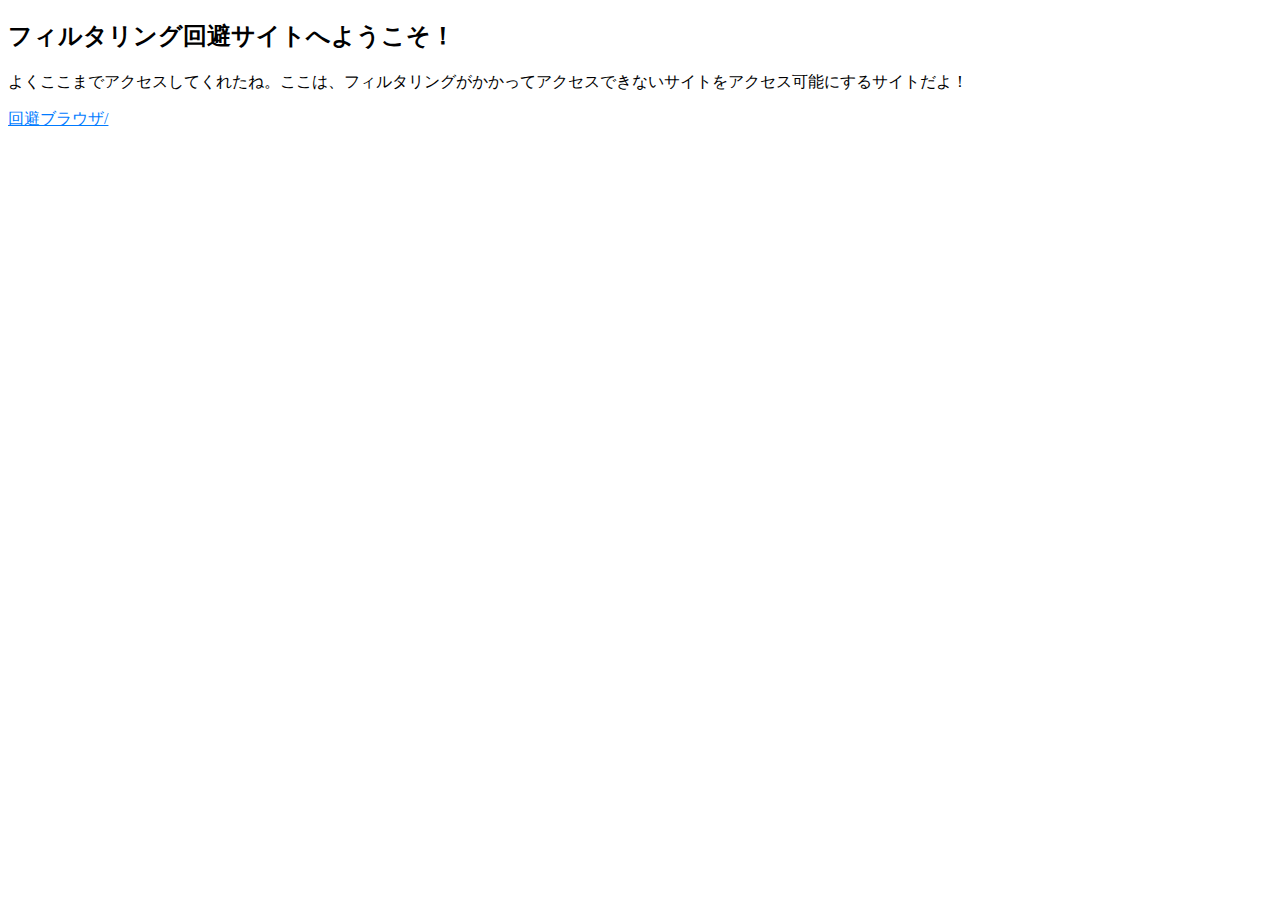
==== index.html @ 61a39e0c "Add files via upload" ====
<!DOCTYPE html>
<html>
<head>
    <meta charset="UTF-8">
	<meta name="viewport" content="width=device-width, initial-scale=1.0, maximum-scale=1.0, user-scalable=no">
	<link rel="stylesheet" href="style.css">
<h2>フィルタリング回避サイトへようこそ！</h2>
<p>よくここまでアクセスしてくれたね。ここは、フィルタリングがかかってアクセスできないサイトをアクセス可能にするサイトだよ！<p>
<a href= "tool/browser.html" target="_blank" >回避ブラウザ/</a>
					</body>
</html>
---- style.css ----
// ダークライト
:root {
  --primary-color: #333; /* ダークモード時のメインカラー */
  --background-color: #f0f0f0; /* ダークモード時の背景色 */
}

@media (prefers-color-scheme: dark) {
  :root {
    --primary-color: #fff; /* ライトモード時のメインカラー */
    --background-color: #222; /* ライトモード時の背景色 */
  }
}

body {
  background-color: var(--background-color);
  color: var(--primary-color);
}
a:link {
  color: #007bff; /* 通常時のリンクの色 */
}

@media (prefers-color-scheme: dark) {
  a:link {
    color: #fff; /* ダークモード時のリンクの色 */
  }
}
a:visited {
  color: inherit; /* または、リンクのデフォルトの色にしたい色を指定 */
}
body {
  animation: fadeIn .5s linear;
}
@keyframes fadeIn {
  0% {
    opacity: 0;
  }
  100% {
    opacity: 1;
  }
}
// ダークライト
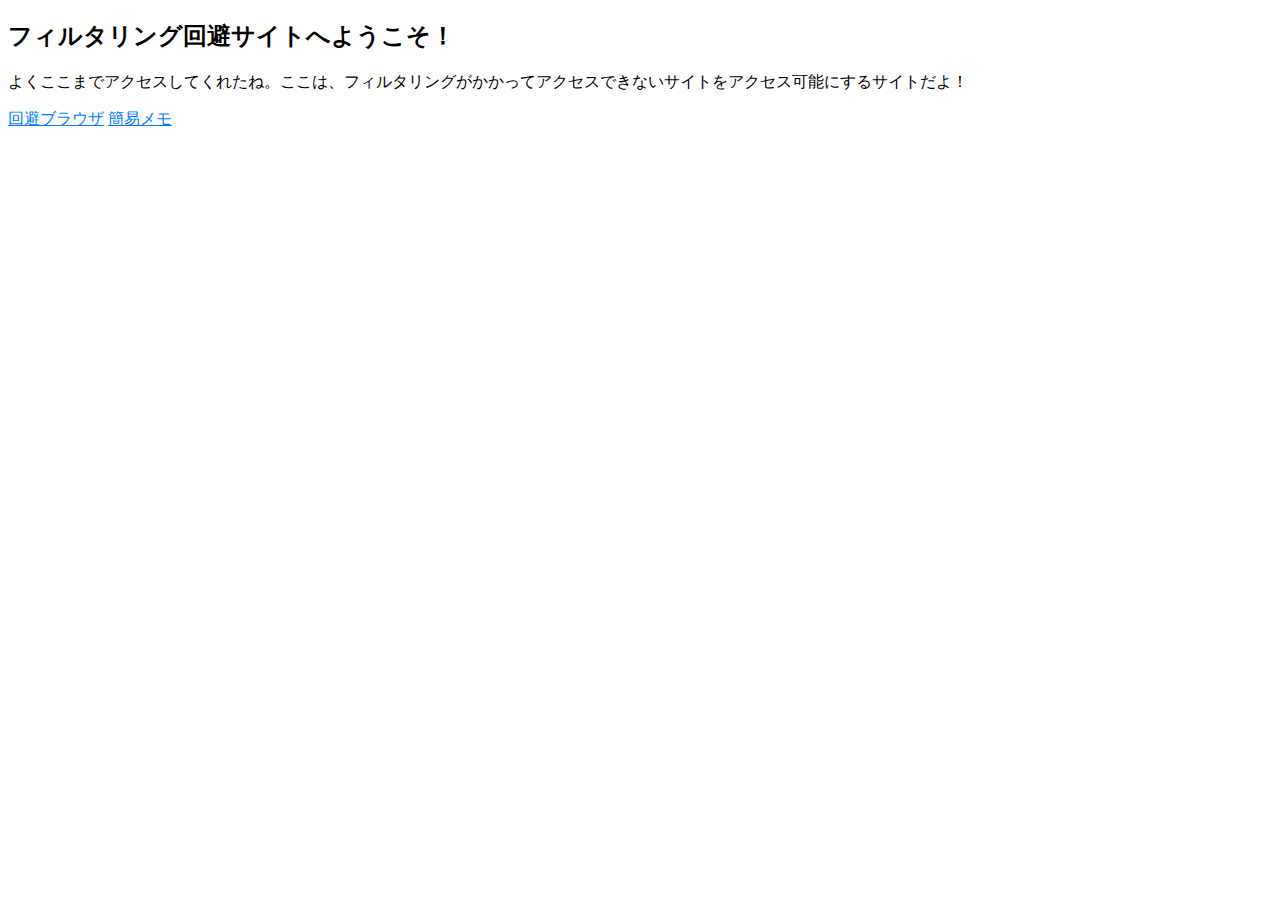
==== commit 05dc5cdb: "Update index.html" ====
--- a/index.html
+++ b/index.html
@@ -3,9 +3,15 @@
 <head>
     <meta charset="UTF-8">
 	<meta name="viewport" content="width=device-width, initial-scale=1.0, maximum-scale=1.0, user-scalable=no">
+	<meta property="og:type" content="website"> <meta property="og:url" content="https://djug2864.github.io/filtering-b">
+  <meta property="og:title" content="Filtering NoBlock">
+  <meta property="og:description" content="見たいサイトがフィルタリングにブロックされずに見れるサイトです！">
+  <meta property="og:image" content="https://djug2864.github.io/filtering-b/favicon.png">
 	<link rel="stylesheet" href="style.css">
 <h2>フィルタリング回避サイトへようこそ！</h2>
 <p>よくここまでアクセスしてくれたね。ここは、フィルタリングがかかってアクセスできないサイトをアクセス可能にするサイトだよ！<p>
-<a href= "tool/browser.html" target="_blank" >回避ブラウザ/</a>
+<a href= "tool/browser.html" target="_blank" >回避ブラウザ</a>
+	<a href= "tool/memo.html" target="_blank" >簡易メモ</a>
+	
 					</body>
 </html>
